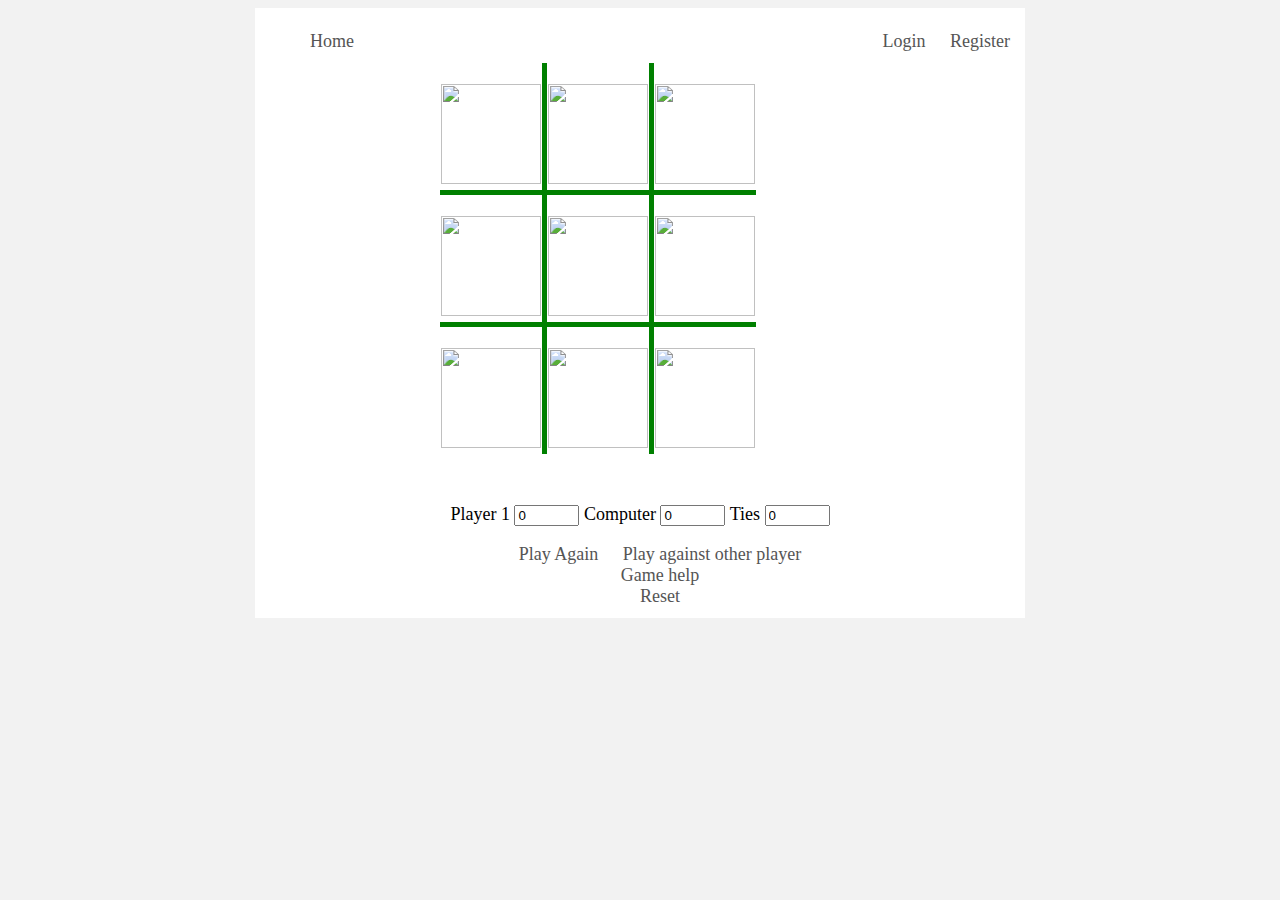
==== game2.html @ cb54fbc7 "Add files via upload" ====
<!DOCTYPE html>
<html>

    <head>
        <title>TIC-TAC-TOE</title>
        <script language ="javascript" type="text/javascript" src ="game2.js"></script>
        <link rel="stylesheet" type="text/css" href="style.css">
        
        <!--- if IE
        <script src="http://html5shim.googlecode.com/svn/trunk/html5.js"></script>
        <![endif]-->
    </head>
    
    <body>

        <div id = "container">
            
            <!--- MENU -->
            <nav  id="header">
                
                <ul class="left-links">
                    <li><a href="index.html">Home</a></li>
                </ul>
                
                <ul class="right-links">    
                    <li><a href="login.html">Login</a></li>
                    <li><a href="register.html">Register</a></li>
                </ul>
            </nav>
            
            <!--- GAME -->
            <table>
                
                <tr>
                    <td><a href="javascript:Move('A')"><img src ="images/blank.jpg" border="0" height = "100" width = "100" id="A"></a></td>
                    <td><a href="javascript:Move('B')"><img src ="images/blank.jpg" border="0" height = "100" width = "100" id="B"></a></td>
                    <td><a href="javascript:Move('C')"><img src ="images/blank.jpg" border="0" height = "100" width = "100" id="C"></a></td>
                </tr>
                
                <tr>
                    <td><a href="javascript:Move('D')"><img src ="images/blank.jpg" border="0" height = "100" width = "100" id="D"></a></td>
                    <td><a href="javascript:Move('E')"><img src ="images/blank.jpg" border="0" height = "100" width = "100" id="E"></a></td>
                    <td><a href="javascript:Move('F')"><img src ="images/blank.jpg" border="0" height = "100" width = "100" id="F"></a></td>
                </tr>
                
                <tr>
                    <td><a href="javascript:Move('G')"><img src ="images/blank.jpg" border="0" height = "100" width = "100" id="G"></a></td>
                    <td><a href="javascript:Move('H')"><img src ="images/blank.jpg" border="0" height = "100" width = "100" id="H"></a></td>
                    <td><a href="javascript:Move('I')"><img src ="images/blank.jpg" border="0" height = "100" width = "100" id="I"></a></td>
                </tr>
            
            </table>
            
            <label>Player 1</label>
            <input type="text" size ="5" id ="player1" value ="0">
            <label>Computer</label>		
            <input type="text" size ="5" id ="player2" value ="0">
            <label>Ties</label>
            <input type="text" size ="5" id ="ties" value ="0">
            
            <nav id="options">
            
                <ul>
                    <li><a href="javascript:playAgain();">Play Again</a></li>
                    <li><a href="game1.html">Play against other player</a></li><br>
                    <li><a href="instructions.html">Game help</a></li><br> 
                    <li><a href="game2.html">Reset</a></li>
                </ul>
            </nav>
                         
        </div>
        
    </body>
    
</html>
---- style.css ----
{
    margin: 0;
    padding: 0;
}

body
{
    background: #f2f2f2;
    font-size: 18px;
    font-family: Georgia, Times serif;
    
}

#container
{
    width: 760px;
    height: 600px;
    background: white;
    margin: 0 auto;
    text-align: center;
    padding: 5px;
}

h1
{
    padding: 10px;
    margin-top: 60px;
    border: solid; 
}

ol li
{
    text-align: left;
}

p
{
    text-align: left;
    padding: 10px;
}

a:link, a:visited
{
    color: #555;
    text-decoration: none;
}

a:hover
{
    text-decoration: underline;
    color: green;
    font-weight: bold;
}

nav ul li {
    display: inline;
}

nav ul li a:link,
nav ul li a:visited
{
    color: #555;
    text-decoration: none;
    padding: 10px;
}

nav ul li a:hover
{
    text-decoration: underline;
    color: green;
    font-weight: bold;
}

nav ul.left-links 
{
    float: left;
    text-align: left;
}

nav ul.right-links 
{
    float: right;
    text-align: right;
}

img
{
    margin-top: 20px;
}

.clearfix:after {
    content: "";
    display: table;
    clear: both;
}

table
{
    margin-top: 50px;
    margin-left: auto;
    margin-right: auto;
    margin-bottom: 50px;
    border : 0; 
    border-collapse: collapse;
    border-style: hidden;
    width : 300px; 
}
    
td 
{
    border-top: none;
    border-left: none;
    border: 5px solid green;
}

input[type="text"]
{
    text-align: left;
}

form
{
    text-align: left;
}
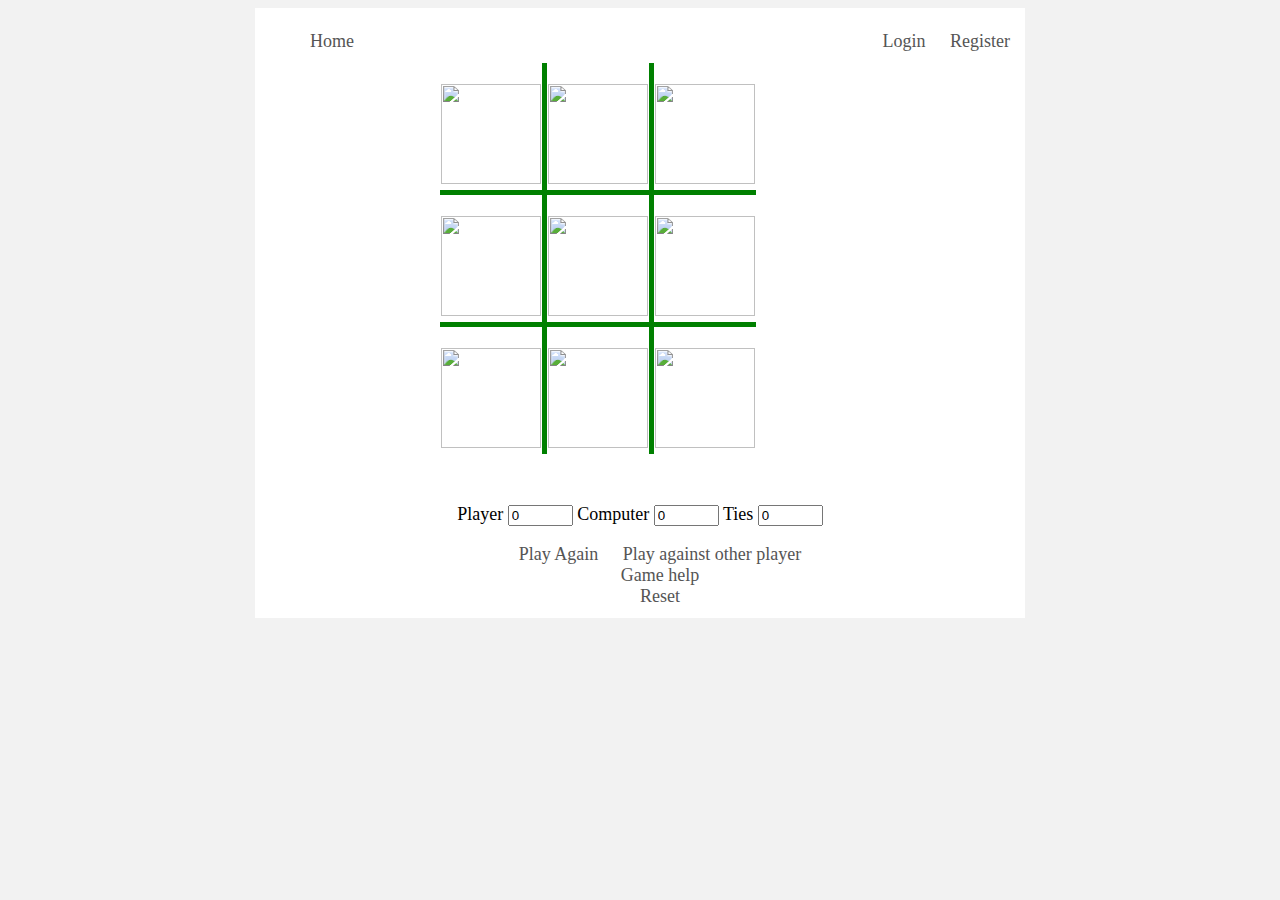
==== commit 37ee1485: "Update game2.html" ====
--- a/game2.html
+++ b/game2.html
@@ -32,26 +32,26 @@
             <table>
                 
                 <tr>
-                    <td><a href="javascript:Move('A')"><img src ="images/blank.jpg" border="0" height = "100" width = "100" id="A"></a></td>
-                    <td><a href="javascript:Move('B')"><img src ="images/blank.jpg" border="0" height = "100" width = "100" id="B"></a></td>
-                    <td><a href="javascript:Move('C')"><img src ="images/blank.jpg" border="0" height = "100" width = "100" id="C"></a></td>
+                    <td><a href="javascript:Move('A')"><img src ="blank.jpg" border="0" height = "100" width = "100" id="A"></a></td>
+                    <td><a href="javascript:Move('B')"><img src ="blank.jpg" border="0" height = "100" width = "100" id="B"></a></td>
+                    <td><a href="javascript:Move('C')"><img src ="blank.jpg" border="0" height = "100" width = "100" id="C"></a></td>
                 </tr>
                 
                 <tr>
-                    <td><a href="javascript:Move('D')"><img src ="images/blank.jpg" border="0" height = "100" width = "100" id="D"></a></td>
-                    <td><a href="javascript:Move('E')"><img src ="images/blank.jpg" border="0" height = "100" width = "100" id="E"></a></td>
-                    <td><a href="javascript:Move('F')"><img src ="images/blank.jpg" border="0" height = "100" width = "100" id="F"></a></td>
+                    <td><a href="javascript:Move('D')"><img src ="blank.jpg" border="0" height = "100" width = "100" id="D"></a></td>
+                    <td><a href="javascript:Move('E')"><img src ="blank.jpg" border="0" height = "100" width = "100" id="E"></a></td>
+                    <td><a href="javascript:Move('F')"><img src ="blank.jpg" border="0" height = "100" width = "100" id="F"></a></td>
                 </tr>
                 
                 <tr>
-                    <td><a href="javascript:Move('G')"><img src ="images/blank.jpg" border="0" height = "100" width = "100" id="G"></a></td>
-                    <td><a href="javascript:Move('H')"><img src ="images/blank.jpg" border="0" height = "100" width = "100" id="H"></a></td>
-                    <td><a href="javascript:Move('I')"><img src ="images/blank.jpg" border="0" height = "100" width = "100" id="I"></a></td>
+                    <td><a href="javascript:Move('G')"><img src ="blank.jpg" border="0" height = "100" width = "100" id="G"></a></td>
+                    <td><a href="javascript:Move('H')"><img src ="blank.jpg" border="0" height = "100" width = "100" id="H"></a></td>
+                    <td><a href="javascript:Move('I')"><img src ="blank.jpg" border="0" height = "100" width = "100" id="I"></a></td>
                 </tr>
             
             </table>
             
-            <label>Player 1</label>
+            <label>Player</label>
             <input type="text" size ="5" id ="player1" value ="0">
             <label>Computer</label>		
             <input type="text" size ="5" id ="player2" value ="0">
@@ -72,4 +72,4 @@
         
     </body>
     
-</html>+</html>
